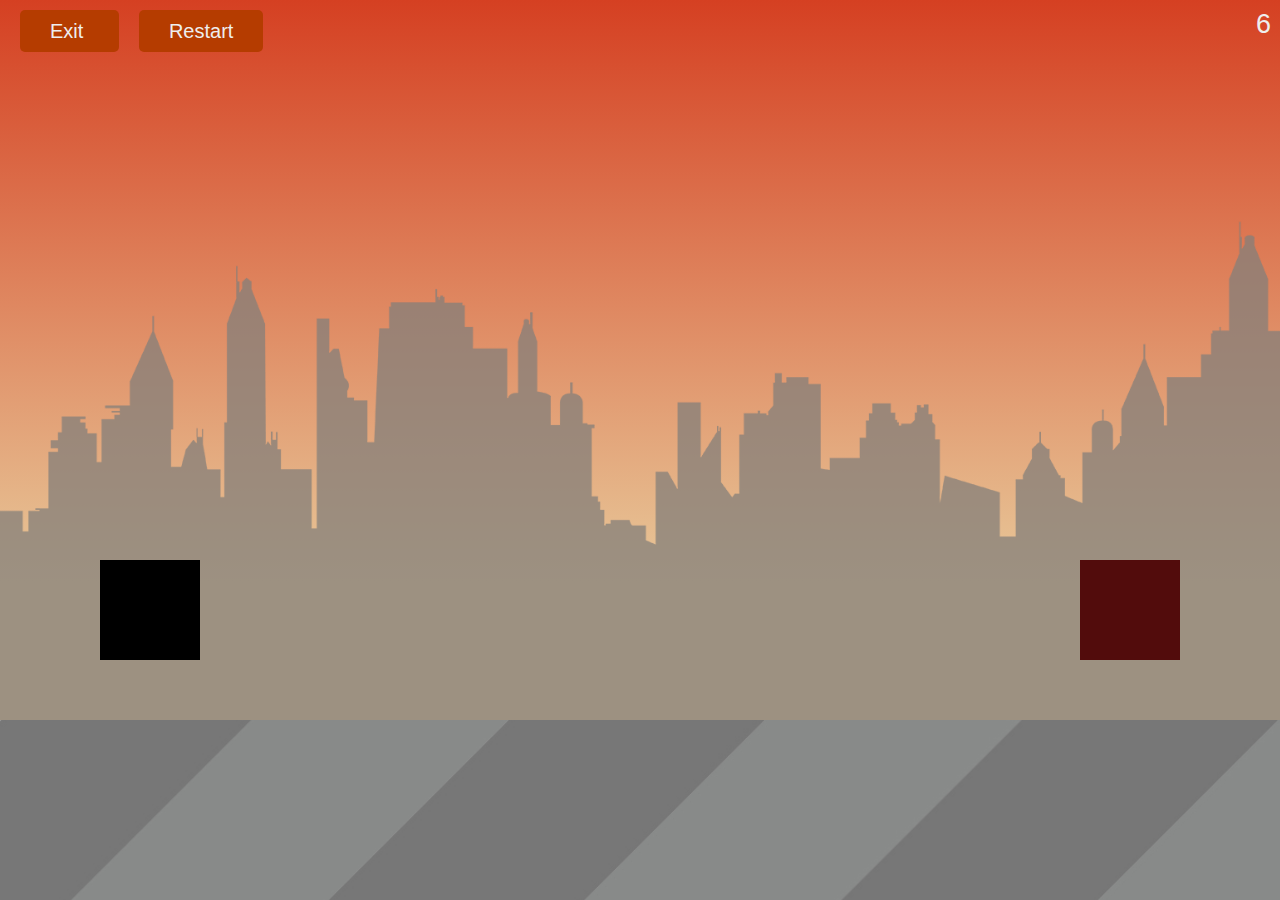
==== game.html @ c2e9d27b "Add files via upload" ====
<!DOCTYPE html>
<html lang="en" onclick="jump()">

<head>
    <meta charset="UTF-8">
    <meta http-equiv="X-UA-Compatible" content="IE=edge">
    <meta name="viewport" content="width=device-width, initial-scale=1.0">
    <title>Document</title>
    <link rel="stylesheet" href="./game-style.css">
    <script src="./game-script.js" defer></script>
</head>

<body>
    <div id="game">
        <div class="buttons">
            <a href="./index-menu.html">Exit </a>
            <a href="">Restart </a>
        </div>
        <div id="score">0</div>
        <div id="ground-background"></div>
        <div id="game-background"></div>
        <div id="player"></div>
        <div class="obstacles"></div>
    </div>
</body>

</html>
---- game-style.css ----
* {
    margin: 0;
    padding: 0;
    box-sizing: border-box;
    /* to avoid text being highlight */
    user-select: none;
    font-family: 'Lato', sans-serif;
    text-decoration: none;
}

body {
    margin: 0;
    width: 100%;
    height: 100vh;

    min-height: 100vh;
    overflow: hidden;
}

#game {
    overflow: hidden;
    position: relative;
    width: 100%;
    height: 100vh;
    background: rgb(213, 64, 34);
    background: linear-gradient(180deg, rgba(213, 64, 34, 1) 0%, rgba(232, 201, 154, 1) 65%);
}

#score {
    position: absolute;
    font-size: 3vmin;
    right: 1vmin;
    top: 1vmin;
    color: #EEEEEE;
}

#start-screen {
    position: absolute;
    font-size: 5vmin;
    top: 50%;
    left: 50%;
    transform: translate(-50%, -50%);
    z-index: 1;
}

#hide {
    display: none;
}

#ground-background {
    left: 0;
    position: absolute;
    background-image: url('./assets/ground2.jpg');
    background-size: cover;
    width: 400%;
    min-height: 20vh;
    bottom: 0;
    animation: ground 3.5s infinite linear;
    background-repeat: repeat-x;

}

#player {
    position: absolute;
    min-height: 100px;
    width: 100px;
    background-color: black;
    left: 100px;
    bottom: 240px;
}

.obstacles {
    position: absolute;
    height: 100px;
    width: 100px;
    background-color: rgb(82, 12, 12);
    right: 100px;
    bottom: 240px;
    animation: block 2s infinite linear;
}


#game-background {
    position: absolute;
    background-image: url('./assets/buildings2.png');
    background-size: cover;
    height: 60vh;
    bottom: 20vh;
    left: 0%;
    width: 300%;
    opacity: 80%;
    animation: buildings 30s infinite linear;
    background-repeat: repeat-x;
}

.animate {
    animation: jump 500ms ease-in-out;
    position: absolute;
    bottom: 300px;

}

.buttons a {
    margin: 20px 0;
    color: #EEEEEE;
    padding: 10px 30px;
    font-size: 20px;
    background-color: #b53c00;
    border-radius: 5px;
    margin-right: 20px;
}

.buttons a:hover {
    background-color: #ff5e00;
    color: #868686;
    transition: 0.4s;
}

.buttons {
    margin: 20px;
}

@keyframes block {
    0% {
        left: 100%;
    }

    100% {
        left: -70px;
    }
}

@keyframes jump {
    0% {
        transform: translateY(0);
    }

    30% {
        transform: translateY(-300px);
    }

    70% {
        transform: translateY(-300px);
    }

    100% {
        transform: translateY(0);
    }
}

@keyframes ground {
    100% {
        transform: translateX(-4000px);
    }
}

@keyframes buildings {
    100% {
        transform: translateX(-2400px);
    }
}
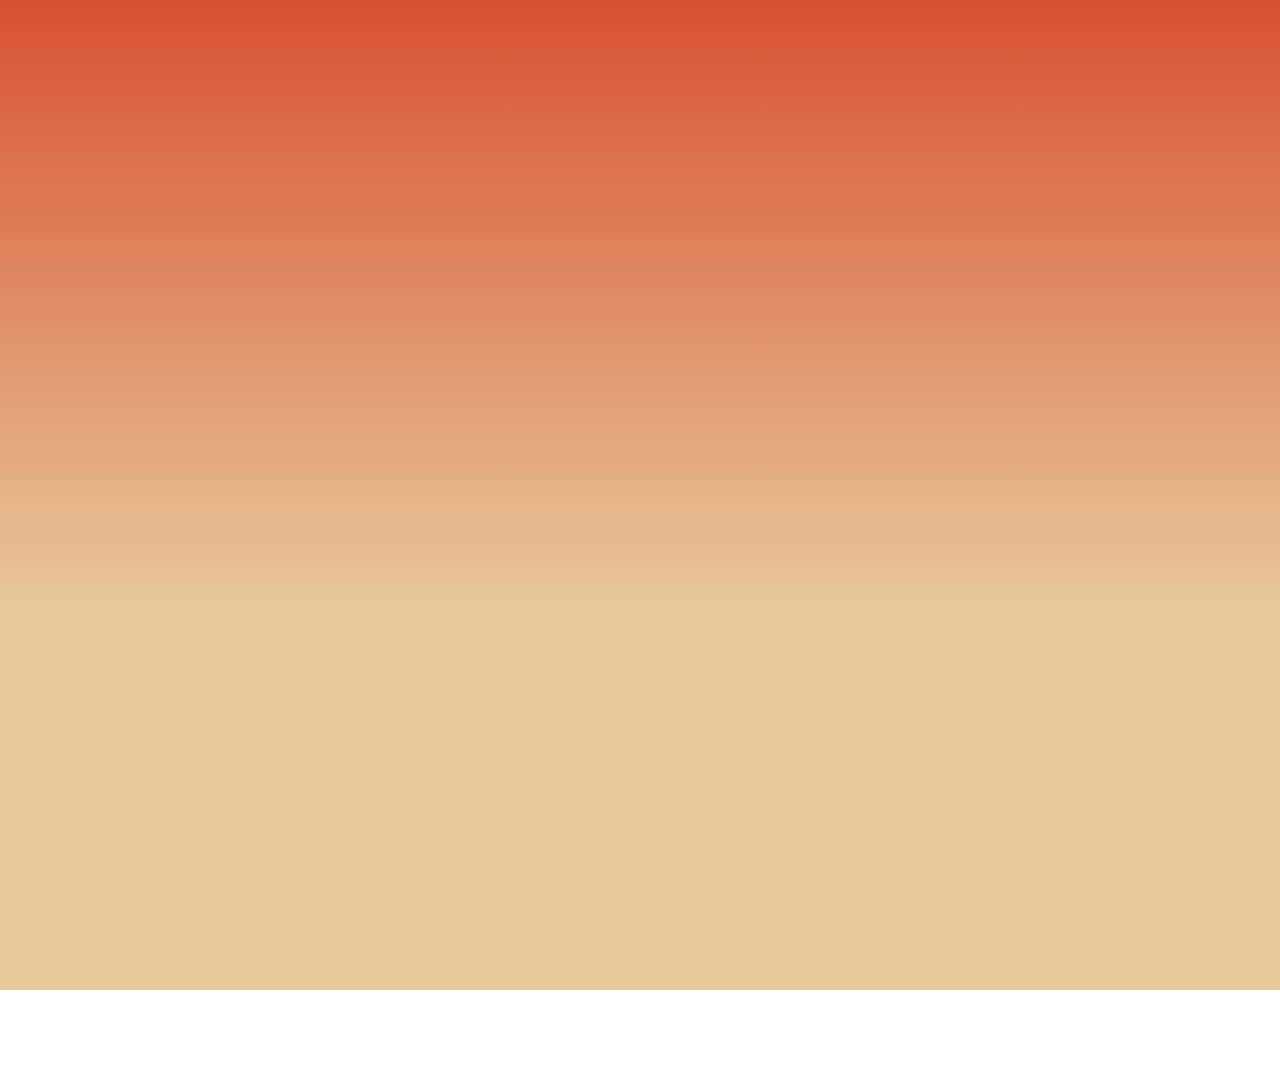
==== commit b79880bc: "Add files via upload" ====
--- a/game.html
+++ b/game.html
@@ -1,5 +1,5 @@
 <!DOCTYPE html>
-<html lang="en" onclick="jump()">
+<html lang="en">
 
 <head>
     <meta charset="UTF-8">
@@ -7,16 +7,23 @@
     <meta name="viewport" content="width=device-width, initial-scale=1.0">
     <title>Document</title>
     <link rel="stylesheet" href="./game-style.css">
-    <script src="./game-script.js" defer></script>
+    <script src="./player.js" defer></script>
+    <script src="./obstacles.js" defer></script>
+    <script src="./main.js" defer></script>
+
 </head>
 
 <body>
+    <canvas id="canvas1"></canvas>
     <div id="game">
         <div class="buttons">
-            <a href="./index-menu.html">Exit </a>
+            <a href="./index.html">Exit </a>
             <a href="">Restart </a>
         </div>
         <div id="score">0</div>
+        <div id="end-display">
+            <a href="">Restart </a>
+        </div>
         <div id="ground-background"></div>
         <div id="game-background"></div>
         <div id="player"></div>
--- a/game-style.css
+++ b/game-style.css
@@ -1,106 +1,37 @@
 * {
     margin: 0;
     padding: 0;
-    box-sizing: border-box;
     /* to avoid text being highlight */
     user-select: none;
     font-family: 'Lato', sans-serif;
     text-decoration: none;
+    box-sizing: border-box;
 }
 
 body {
-    margin: 0;
-    width: 100%;
-    height: 100vh;
+    position: absolute;
+    top: 50%;
+    left: 50%;
+    transform: translate(-50%, -50%);
+    width: 1920px;
+    height: 1080px;
 
-    min-height: 100vh;
-    overflow: hidden;
 }
 
-#game {
-    overflow: hidden;
-    position: relative;
-    width: 100%;
-    height: 100vh;
+#canvas1 {
+    position: absolute;
+    top: 50%;
+    left: 50%;
+    transform: translate(-50%, -50%);
+    max-width: 100%;
+    max-height: 100%;
+    z-index: -1;
     background: rgb(213, 64, 34);
     background: linear-gradient(180deg, rgba(213, 64, 34, 1) 0%, rgba(232, 201, 154, 1) 65%);
 }
 
-#score {
-    position: absolute;
-    font-size: 3vmin;
-    right: 1vmin;
-    top: 1vmin;
-    color: #EEEEEE;
-}
-
-#start-screen {
-    position: absolute;
-    font-size: 5vmin;
-    top: 50%;
-    left: 50%;
-    transform: translate(-50%, -50%);
-    z-index: 1;
-}
-
-#hide {
-    display: none;
-}
-
-#ground-background {
-    left: 0;
-    position: absolute;
-    background-image: url('./assets/ground2.jpg');
-    background-size: cover;
-    width: 400%;
-    min-height: 20vh;
-    bottom: 0;
-    animation: ground 3.5s infinite linear;
-    background-repeat: repeat-x;
-
-}
-
-#player {
-    position: absolute;
-    min-height: 100px;
-    width: 100px;
-    background-color: black;
-    left: 100px;
-    bottom: 240px;
-}
-
-.obstacles {
-    position: absolute;
-    height: 100px;
-    width: 100px;
-    background-color: rgb(82, 12, 12);
-    right: 100px;
-    bottom: 240px;
-    animation: block 2s infinite linear;
-}
-
-
-#game-background {
-    position: absolute;
-    background-image: url('./assets/buildings2.png');
-    background-size: cover;
-    height: 60vh;
-    bottom: 20vh;
-    left: 0%;
-    width: 300%;
-    opacity: 80%;
-    animation: buildings 30s infinite linear;
-    background-repeat: repeat-x;
-}
-
-.animate {
-    animation: jump 500ms ease-in-out;
-    position: absolute;
-    bottom: 300px;
-
-}
-
-.buttons a {
+.buttons a,
+#end-display a {
     margin: 20px 0;
     color: #EEEEEE;
     padding: 10px 30px;
@@ -119,6 +50,83 @@
 .buttons {
     margin: 20px;
 }
+
+#score {
+    position: absolute;
+    font-size: 3vmin;
+    right: 1vmin;
+    top: 1vmin;
+    color: #EEEEEE;
+}
+
+#end-display {
+    display: none;
+    position: absolute;
+    top: 50%;
+    left: 50%;
+    transform: translate(-50%, -50%);
+    margin-top: 50px;
+}
+
+
+/* #game {
+    overflow: hidden;
+    position: relative;
+    width: 100%;
+    height: 100%;
+    background: rgb(213, 64, 34);
+    background: linear-gradient(180deg, rgba(213, 64, 34, 1) 0%, rgba(232, 201, 154, 1) 65%);
+}
+
+
+
+
+#hide {
+    display: none;
+} */
+
+/* 
+#ground-background {
+    left: 0;
+    position: absolute;
+    background-image: url('./assets/ground2.jpg');
+    background-size: cover;
+    width: 400%;
+    min-height: 20vh;
+    bottom: 0;
+    animation: ground 3.5s infinite linear;
+    background-repeat: repeat-x;
+
+} */
+
+/* #player {
+    position: absolute;
+    min-height: 100px;
+    width: 100px;
+    background-color: black;
+    left: 100px;
+    bottom: 240px;
+} */
+
+/* .obstacles {
+    position: absolute;
+    height: 100px;
+    width: 100px;
+    background-color: rgb(82, 12, 12);
+    right: 100px;
+    bottom: 240px;
+    animation: block 2s infinite linear;
+} */
+
+
+/* 
+} */
+
+/* .animate {
+    animation: jump 500ms ease-in-out;
+}
+
+
 
 @keyframes block {
     0% {
@@ -158,4 +166,4 @@
     100% {
         transform: translateX(-2400px);
     }
-}+} */